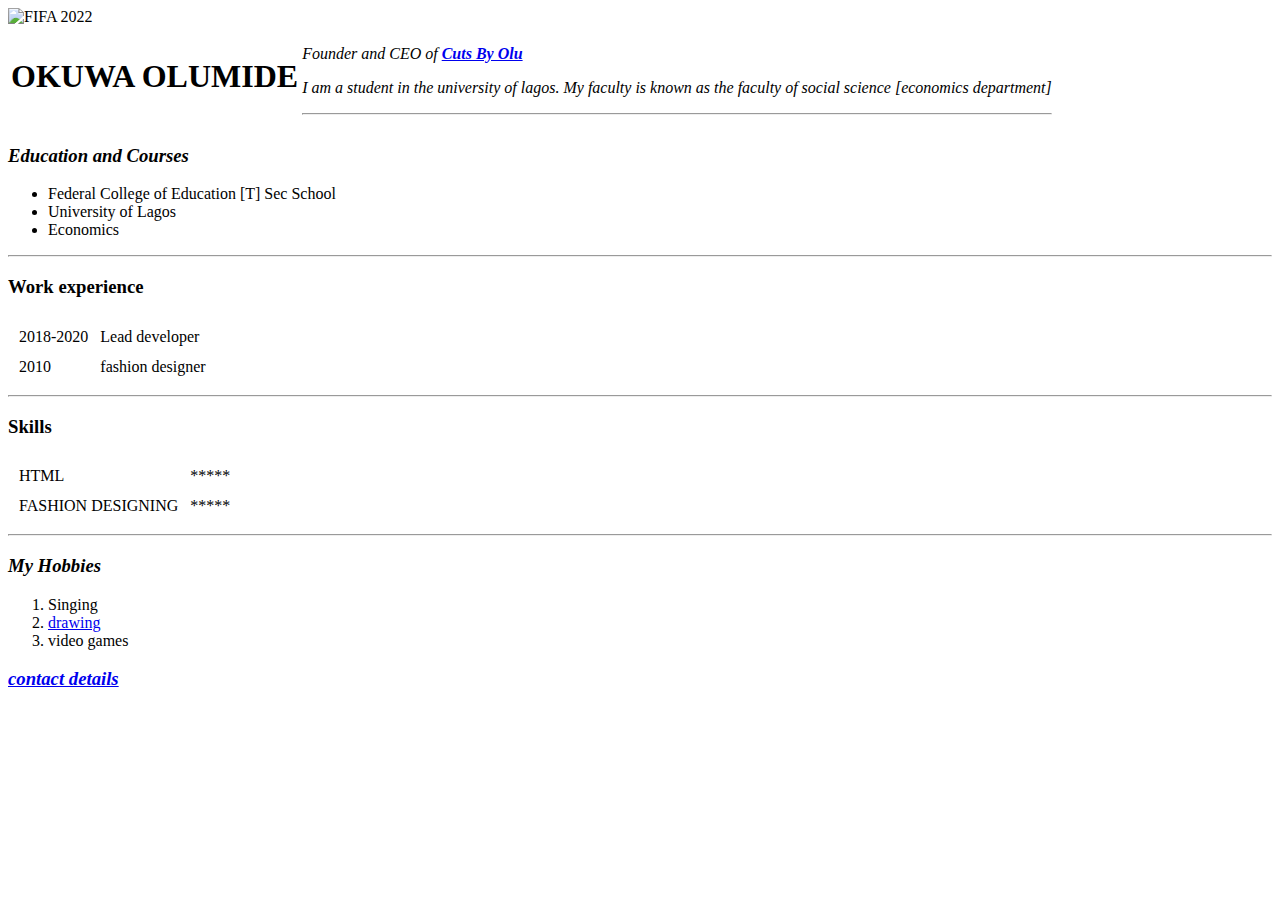
==== index.html @ a1aac097 "initial cv website files" ====
<!DOCTYPE html>
<html lang="en">
<head>
    <meta charset="UTF-8">
    <meta http-equiv="X-UA-Compatible" content="IE=edge">
    <meta name="viewport" content="width=device-width, initial-scale=1.0">
    <title>olumides personal site</title>
    <link rel="stylesheet" type="text/css" href="style.css" />
</head>
<body>
    <div >
        <img src=https://hosting.photobucket.com/images/i/okuwaolumide/160190030_104948731672607_6838490841370136927_n.jpg?width=450&height=278&crop=fill" alt="FIFA 2022" />
    </div> 
    <table cell spacing="20">
        <tr>
            <td><h1>OKUWA OLUMIDE</h1> </td>
        <td><p><em> Founder and CEO of <strong><a href="http://https://www.google.com/search?q=fashion%20wares&oq=fashion+wares&aqs=chrome..69i57j0i10l6j0i10i22i30l3.6217j0j7&sourceid=chrome&ie=UTF-8&tbs=lf:1,lf_ui:10&tbm=lcl&rflfq=1&num=10&rldimm=3598571082877276628&lqi=Cg1mYXNoaW9uIHdhcmVzkgEbaGF1dGVfY291dHVyZV9mYXNoaW9uX2hvdXNlqgEVEAEqESINZmFzaGlvbiB3YXJlcygA&ved=2ahUKEwjb0rffq6f2AhVMVhoKHaoKCpMQvS56BAgDEAE&rlst=f#:~:text=Sign%20in-,Hours,BK%2DWARES,-No%20reviews%20%C2%B7%20Haute">Cuts By Olu</a></strong> </em></p>
            <p><em>I am a student in the university of lagos. My faculty is known as the faculty of social science [economics department]</em></p>
            <hr>
        </td>
        </tr>
    </table>

    <h3><em>Education and Courses</em></h3>
    <ul>
    <li>Federal College of Education [T] Sec School</li>
    <li>University of Lagos</li>
    <li>Economics</li>
    </ul>
    <hr>

    <h3>Work experience</h3>
    <table cellspacing="10">
        <tr>
            <td>2018-2020</td>
            <td>Lead developer</td>
        </tr>
        <tr>
            <td>2010</td>
            <td>fashion designer</td>
        </tr>
    </table>
    <hr>

    <h3>Skills</h3>
    <table cellspacing="10">
        <tr>
            <td>HTML</td>
            <td>*****</td>
        </tr>
        <tr>
            <td>FASHION DESIGNING</td>
            <td>*****</td>
        </tr>
    </table>
    <hr>

    
    <h3><em>My Hobbies</em></h3>
    <ol>
    <li>Singing</li>
    <li><a href="https://www.youtube.com/watch?v=yxFvqOKIFXM">drawing</a></li>
    <li>video games</li>    
    </ol>
    
    <h3><em><a href="contact me.html">contact details</a></em></h3>
    
</body>
</html>
---- style.css ----
.image{
    display: flex;
    justify-content: center;
    align-items: center;
}
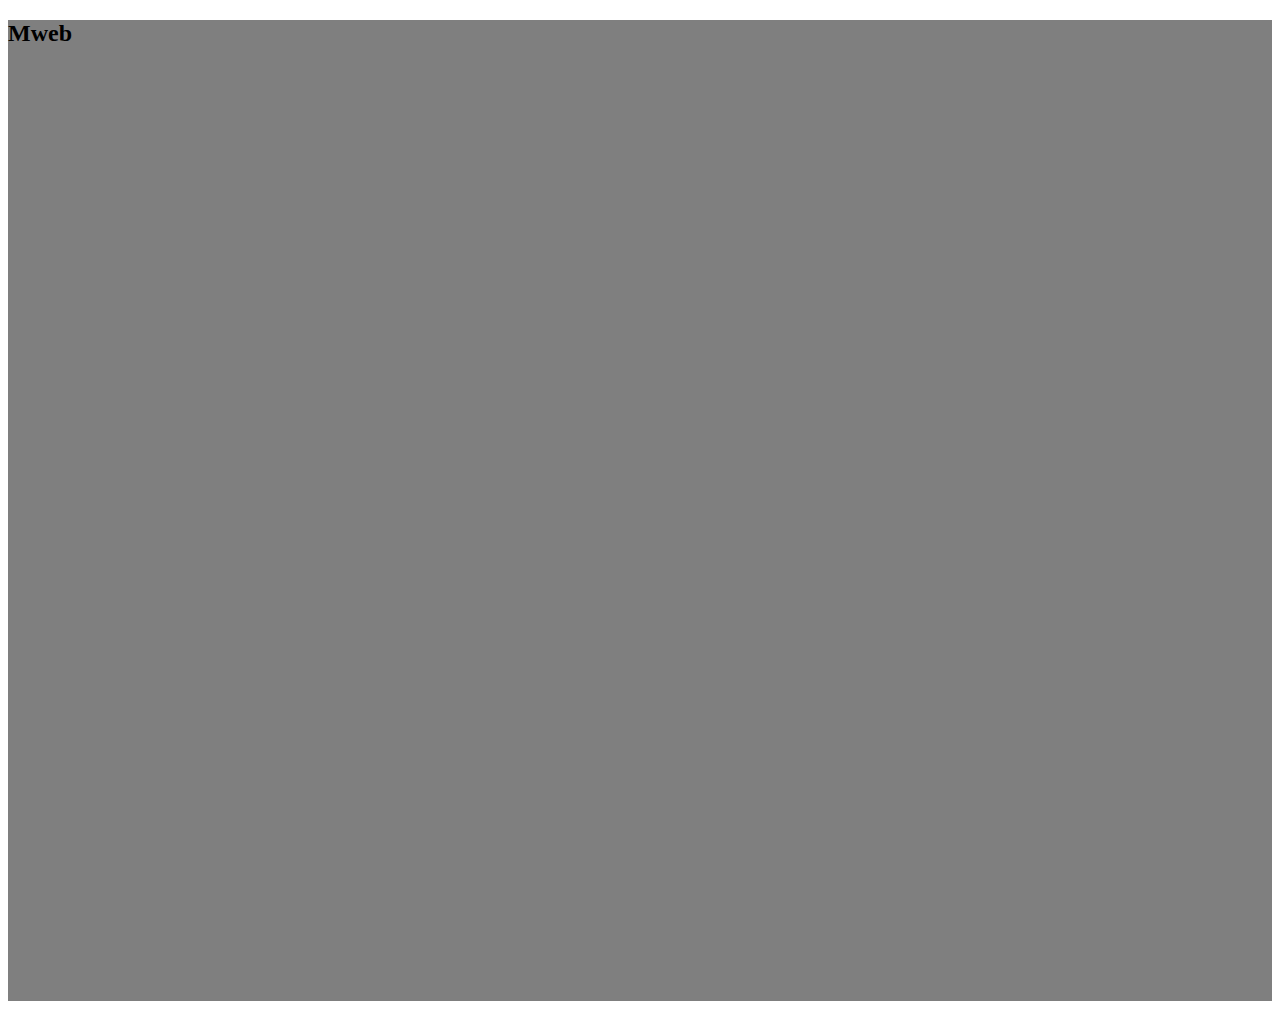
==== commit d7828cb6: "Add files via upload" ====
--- a/index.html
+++ b/index.html
@@ -4,66 +4,17 @@
     <meta charset="UTF-8">
     <meta http-equiv="X-UA-Compatible" content="IE=edge">
     <meta name="viewport" content="width=device-width, initial-scale=1.0">
-    <title>olumides personal site</title>
-    <link rel="stylesheet" type="text/css" href="style.css" />
+    <title>Website design</title>
+    <link rel="stylesheet" href="styles.css">
 </head>
 <body>
-    <div >
-        <img src=https://hosting.photobucket.com/images/i/okuwaolumide/160190030_104948731672607_6838490841370136927_n.jpg?width=450&height=278&crop=fill" alt="FIFA 2022" />
-    </div> 
-    <table cell spacing="20">
-        <tr>
-            <td><h1>OKUWA OLUMIDE</h1> </td>
-        <td><p><em> Founder and CEO of <strong><a href="http://https://www.google.com/search?q=fashion%20wares&oq=fashion+wares&aqs=chrome..69i57j0i10l6j0i10i22i30l3.6217j0j7&sourceid=chrome&ie=UTF-8&tbs=lf:1,lf_ui:10&tbm=lcl&rflfq=1&num=10&rldimm=3598571082877276628&lqi=Cg1mYXNoaW9uIHdhcmVzkgEbaGF1dGVfY291dHVyZV9mYXNoaW9uX2hvdXNlqgEVEAEqESINZmFzaGlvbiB3YXJlcygA&ved=2ahUKEwjb0rffq6f2AhVMVhoKHaoKCpMQvS56BAgDEAE&rlst=f#:~:text=Sign%20in-,Hours,BK%2DWARES,-No%20reviews%20%C2%B7%20Haute">Cuts By Olu</a></strong> </em></p>
-            <p><em>I am a student in the university of lagos. My faculty is known as the faculty of social science [economics department]</em></p>
-            <hr>
-        </td>
-        </tr>
-    </table>
-
-    <h3><em>Education and Courses</em></h3>
-    <ul>
-    <li>Federal College of Education [T] Sec School</li>
-    <li>University of Lagos</li>
-    <li>Economics</li>
-    </ul>
-    <hr>
-
-    <h3>Work experience</h3>
-    <table cellspacing="10">
-        <tr>
-            <td>2018-2020</td>
-            <td>Lead developer</td>
-        </tr>
-        <tr>
-            <td>2010</td>
-            <td>fashion designer</td>
-        </tr>
-    </table>
-    <hr>
-
-    <h3>Skills</h3>
-    <table cellspacing="10">
-        <tr>
-            <td>HTML</td>
-            <td>*****</td>
-        </tr>
-        <tr>
-            <td>FASHION DESIGNING</td>
-            <td>*****</td>
-        </tr>
-    </table>
-    <hr>
-
-    
-    <h3><em>My Hobbies</em></h3>
-    <ol>
-    <li>Singing</li>
-    <li><a href="https://www.youtube.com/watch?v=yxFvqOKIFXM">drawing</a></li>
-    <li>video games</li>    
-    </ol>
-    
-    <h3><em><a href="contact me.html">contact details</a></em></h3>
+    <div class="main">
+        <div class="navbar">
+            <div class="icon">
+                <h2 class="logo">Mweb</h2>
+            </div>
+        </div>
+    </div>
     
 </body>
 </html>--- a/styles.css
+++ b/styles.css
@@ -0,0 +1,12 @@
+.{
+    margin: 0%;
+    padding: 0%;
+}
+
+.main{
+    width: 100%;
+    background: linear-gradient(to top, rgba(0,0,0,0.5)50%, rgba(0,0,0,0.5)50%), url(1.jpg);
+    background-position: center;
+    background-size: cover;
+    height: 109vh;
+}